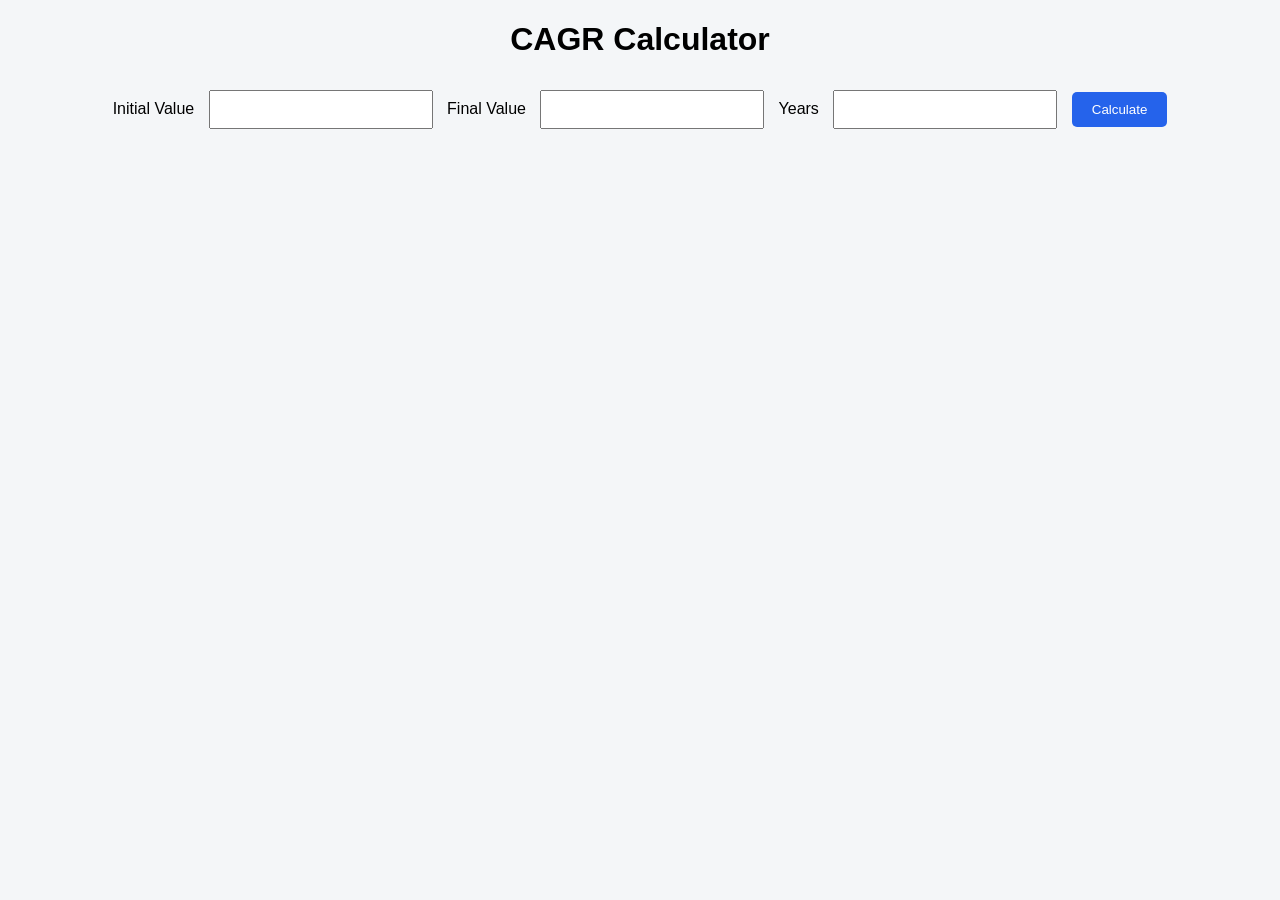
==== cagr-calculator.html @ 3ac22f0e "Add files via upload" ====
<!DOCTYPE html>
<html>
<head>
<title>CAGR Calculator</title>
<link rel="stylesheet" href="style.css">
</head>

<body>

<h1>CAGR Calculator</h1>

Initial Value
<input type="number" id="initial">

Final Value
<input type="number" id="final">

Years
<input type="number" id="years">

<button onclick="calculateCAGR()">Calculate</button>

<p id="cagrResult"></p>

<script src="script.js"></script>

</body>
</html>
---- style.css ----
body{
font-family:Arial;
margin:0;
background:#f4f6f8;
text-align:center;
}

header{
background:#1f2937;
color:white;
padding:30px;
}

.container{
display:flex;
flex-wrap:wrap;
justify-content:center;
padding:20px;
}

.card{
background:white;
width:250px;
margin:15px;
padding:30px;
border-radius:10px;
box-shadow:0 5px 10px rgba(0,0,0,0.1);
text-decoration:none;
color:black;
font-size:20px;
transition:0.3s;
}

.card:hover{
transform:scale(1.05);
background:#e5e7eb;
}

input{
padding:10px;
margin:10px;
width:200px;
}

button{
padding:10px 20px;
background:#2563eb;
color:white;
border:none;
cursor:pointer;
border-radius:5px;
}

footer{
background:#1f2937;
color:white;
padding:15px;
margin-top:40px;
}
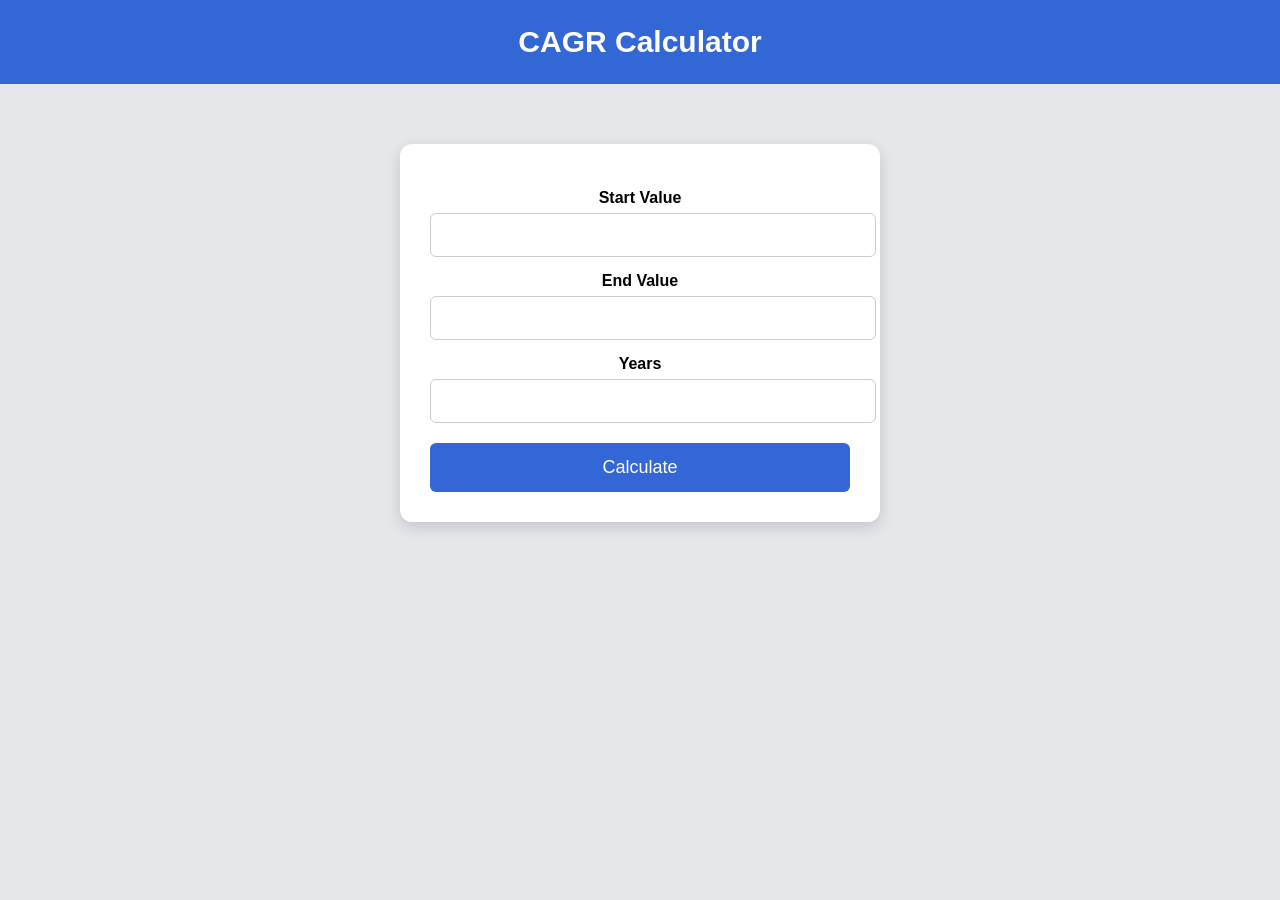
==== commit 8d75154f: "Update cagr-calculator.html" ====
--- a/cagr-calculator.html
+++ b/cagr-calculator.html
@@ -1,28 +1,33 @@
 <!DOCTYPE html>
+
 <html>
 <head>
+
 <title>CAGR Calculator</title>
+
 <link rel="stylesheet" href="style.css">
+
 </head>
 
 <body>
 
-<h1>CAGR Calculator</h1>
+<div class="header">CAGR Calculator</div>
 
-Initial Value
-<input type="number" id="initial">
+<div class="container">
 
-Final Value
-<input type="number" id="final">
+<label>Start Value</label> <input type="number" id="start">
 
-Years
-<input type="number" id="years">
+<label>End Value</label> <input type="number" id="end">
+
+<label>Years</label> <input type="number" id="years">
 
 <button onclick="calculateCAGR()">Calculate</button>
 
-<p id="cagrResult"></p>
+<div class="result" id="cagrResult"></div>
+
+</div>
 
 <script src="script.js"></script>
 
 </body>
-</html>+</html>
--- a/style.css
+++ b/style.css
@@ -1,59 +1,59 @@
 body{
 font-family:Arial;
 margin:0;
-background:#f4f6f8;
+background:#e5e7eb;
 text-align:center;
 }
 
-header{
-background:#1f2937;
+.header{
+background:#3367d6;
 color:white;
-padding:30px;
+padding:25px;
+font-size:30px;
+font-weight:bold;
 }
 
 .container{
-display:flex;
-flex-wrap:wrap;
-justify-content:center;
-padding:20px;
+background:white;
+width:90%;
+max-width:420px;
+margin:60px auto;
+padding:30px;
+border-radius:12px;
+box-shadow:0 5px 15px rgba(0,0,0,0.15);
 }
 
-.card{
-background:white;
-width:250px;
-margin:15px;
-padding:30px;
-border-radius:10px;
-box-shadow:0 5px 10px rgba(0,0,0,0.1);
-text-decoration:none;
-color:black;
-font-size:20px;
-transition:0.3s;
-}
-
-.card:hover{
-transform:scale(1.05);
-background:#e5e7eb;
+label{
+display:block;
+margin-top:15px;
+font-weight:600;
 }
 
 input{
-padding:10px;
-margin:10px;
-width:200px;
+width:100%;
+padding:12px;
+margin-top:6px;
+border:1px solid #ccc;
+border-radius:6px;
+font-size:16px;
 }
 
 button{
-padding:10px 20px;
-background:#2563eb;
+width:100%;
+margin-top:20px;
+padding:14px;
+background:#3367d6;
 color:white;
 border:none;
+border-radius:6px;
+font-size:18px;
 cursor:pointer;
-border-radius:5px;
 }
 
-footer{
-background:#1f2937;
-color:white;
-padding:15px;
-margin-top:40px;
-}+button:hover
+
+.result{
+margin-top:20px;
+font-size:20px;
+font-weight:bold;
+}
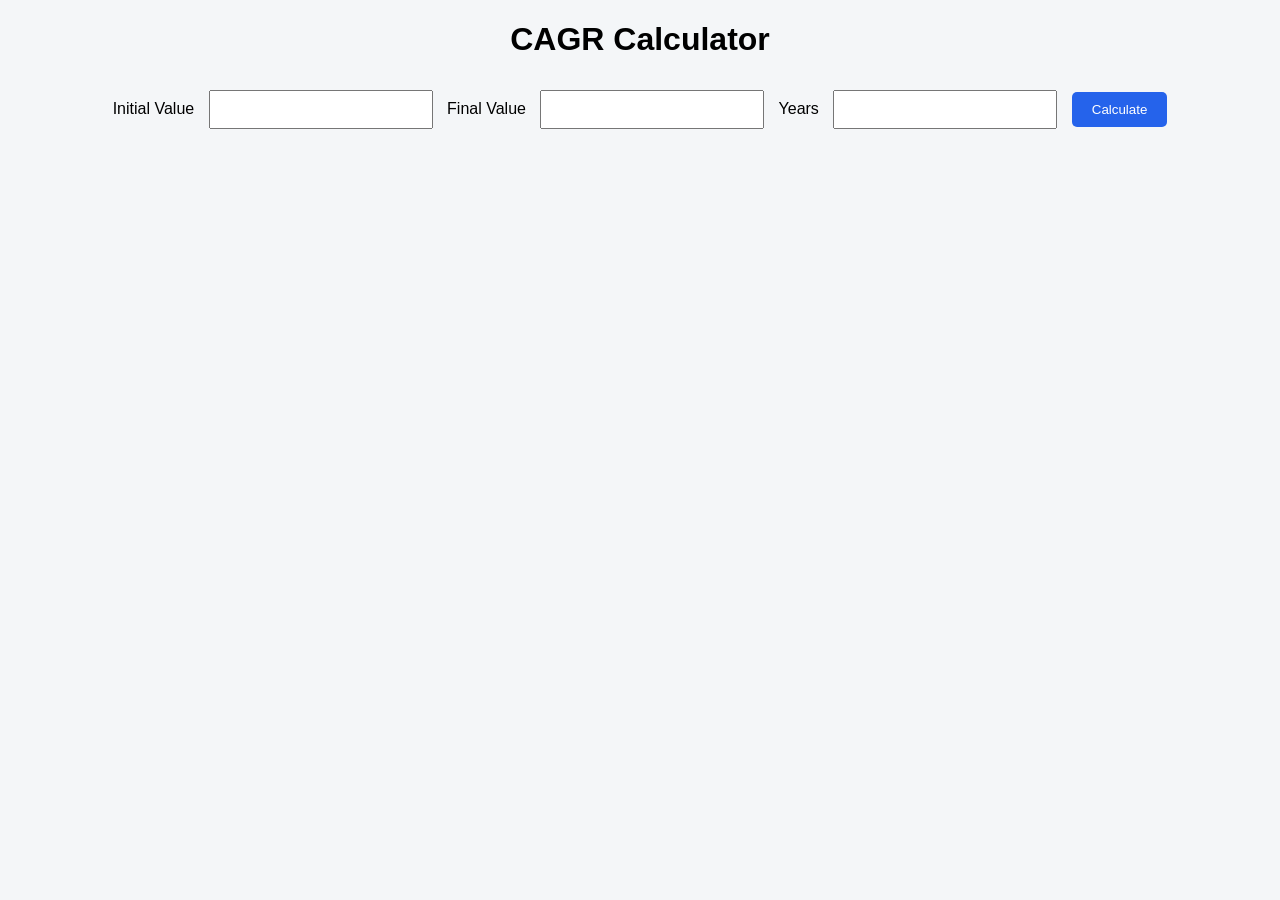
==== commit bc40d11f: "Add files via upload" ====
--- a/cagr-calculator.html
+++ b/cagr-calculator.html
@@ -1,33 +1,28 @@
 <!DOCTYPE html>
-
 <html>
 <head>
-
 <title>CAGR Calculator</title>
-
 <link rel="stylesheet" href="style.css">
-
 </head>
 
 <body>
 
-<div class="header">CAGR Calculator</div>
+<h1>CAGR Calculator</h1>
 
-<div class="container">
+Initial Value
+<input type="number" id="initial">
 
-<label>Start Value</label> <input type="number" id="start">
+Final Value
+<input type="number" id="final">
 
-<label>End Value</label> <input type="number" id="end">
-
-<label>Years</label> <input type="number" id="years">
+Years
+<input type="number" id="years">
 
 <button onclick="calculateCAGR()">Calculate</button>
 
-<div class="result" id="cagrResult"></div>
-
-</div>
+<p id="cagrResult"></p>
 
 <script src="script.js"></script>
 
 </body>
-</html>
+</html>
--- a/style.css
+++ b/style.css
@@ -1,59 +1,59 @@
 body{
 font-family:Arial;
 margin:0;
-background:#e5e7eb;
+background:#f4f6f8;
 text-align:center;
 }
 
-.header{
-background:#3367d6;
+header{
+background:#1f2937;
 color:white;
-padding:25px;
-font-size:30px;
-font-weight:bold;
+padding:30px;
 }
 
 .container{
-background:white;
-width:90%;
-max-width:420px;
-margin:60px auto;
-padding:30px;
-border-radius:12px;
-box-shadow:0 5px 15px rgba(0,0,0,0.15);
+display:flex;
+flex-wrap:wrap;
+justify-content:center;
+padding:20px;
 }
 
-label{
-display:block;
-margin-top:15px;
-font-weight:600;
+.card{
+background:white;
+width:250px;
+margin:15px;
+padding:30px;
+border-radius:10px;
+box-shadow:0 5px 10px rgba(0,0,0,0.1);
+text-decoration:none;
+color:black;
+font-size:20px;
+transition:0.3s;
+}
+
+.card:hover{
+transform:scale(1.05);
+background:#e5e7eb;
 }
 
 input{
-width:100%;
-padding:12px;
-margin-top:6px;
-border:1px solid #ccc;
-border-radius:6px;
-font-size:16px;
+padding:10px;
+margin:10px;
+width:200px;
 }
 
 button{
-width:100%;
-margin-top:20px;
-padding:14px;
-background:#3367d6;
+padding:10px 20px;
+background:#2563eb;
 color:white;
 border:none;
-border-radius:6px;
-font-size:18px;
 cursor:pointer;
+border-radius:5px;
 }
 
-button:hover
-
-.result{
-margin-top:20px;
-font-size:20px;
-font-weight:bold;
-}
+footer{
+background:#1f2937;
+color:white;
+padding:15px;
+margin-top:40px;
+}
